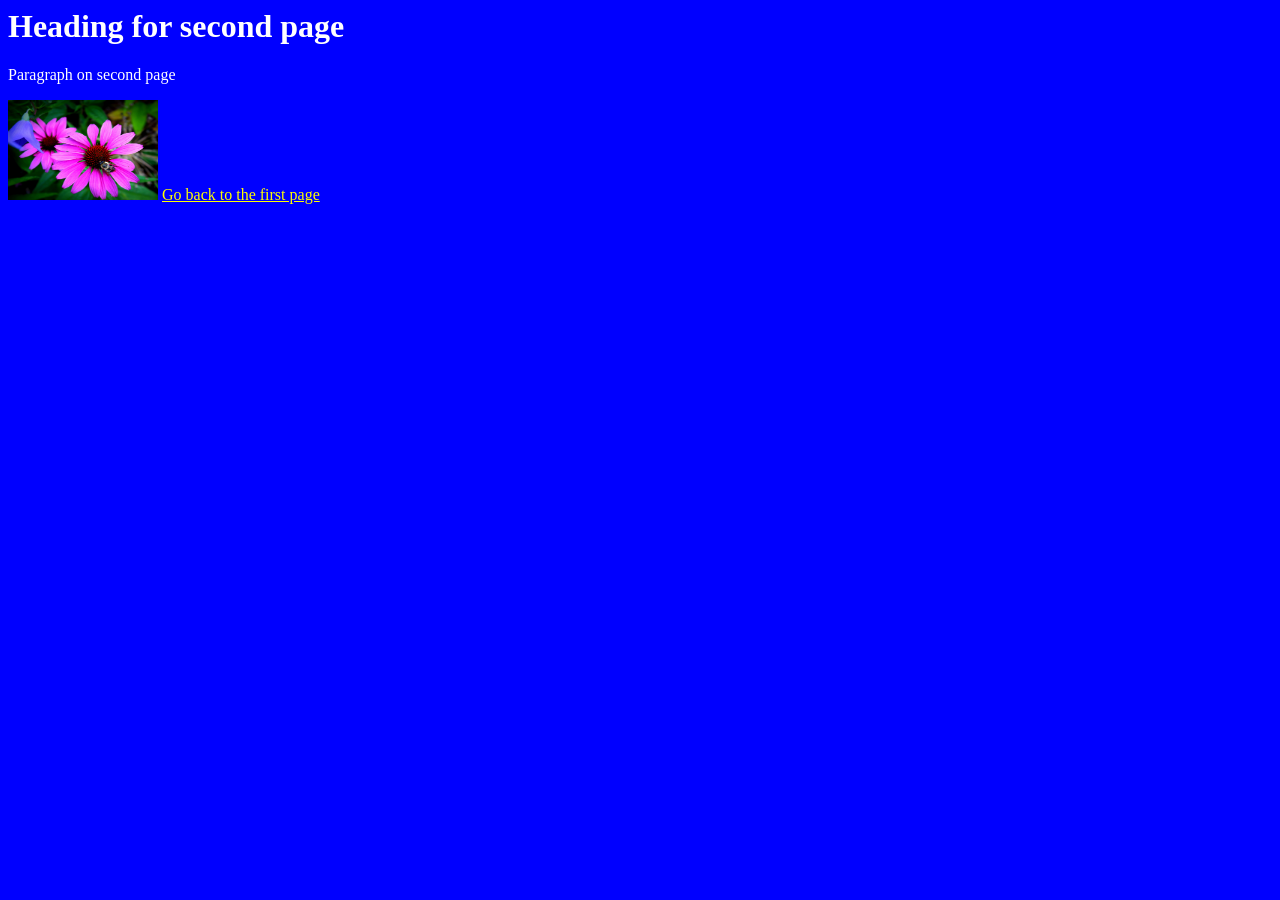
==== HTML Template/page2.html @ 99c45692 "Add files via upload" ====
<!-- This is an example of a linked page in HTML, you can create more within your directory for a proper webpage. -->
<DOCTYPE! html> 

<html lang="en-GB">

<head>
    <link rel="Stylesheet" href="styles.css">
    <title>Title here</title>
</head>

<body>
    <h1>Heading for second page</h1>
    <p>Paragraph on second page</p>
    <img src="flower2.jpg" alt="flower" height="100px" width="150px">
    <a href="index.html">Go back to the first page</a>
</body>

</html>
---- HTML Template/styles.css ----
body {
    background-color: blue;
    color: white; 
} /*This changes the background of the body to blue and the colour to white */

a {
    color: yellow;
}
/*The change in background colour makes it hard to see the original hyperlink text, so this changes it to yellow*/
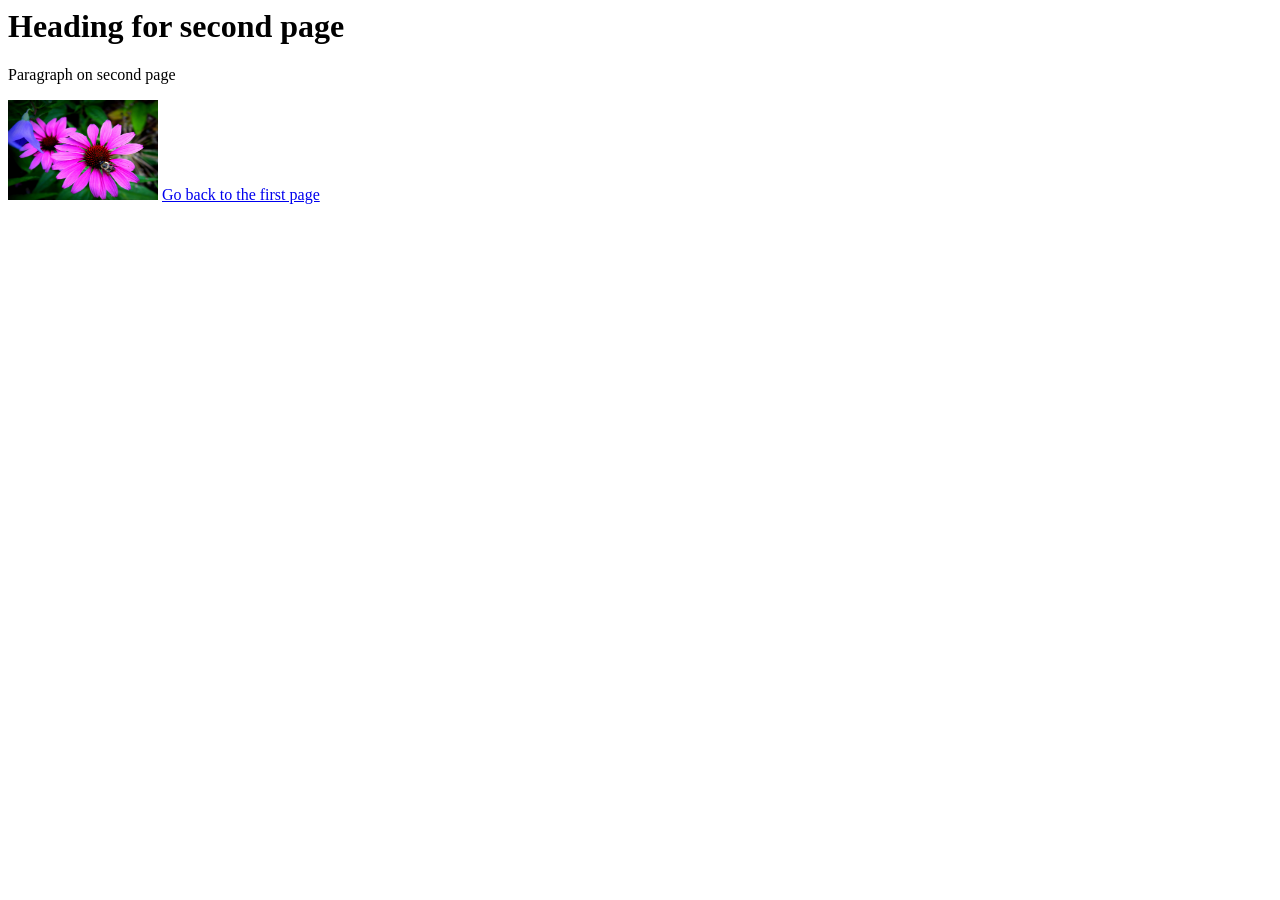
==== commit 83f92b47: "Update page2.html" ====
--- a/HTML Template/page2.html
+++ b/HTML Template/page2.html
@@ -4,7 +4,6 @@
 <html lang="en-GB">
 
 <head>
-    <link rel="Stylesheet" href="styles.css">
     <title>Title here</title>
 </head>
 
@@ -15,4 +14,4 @@
     <a href="index.html">Go back to the first page</a>
 </body>
 
-</html>+</html>
